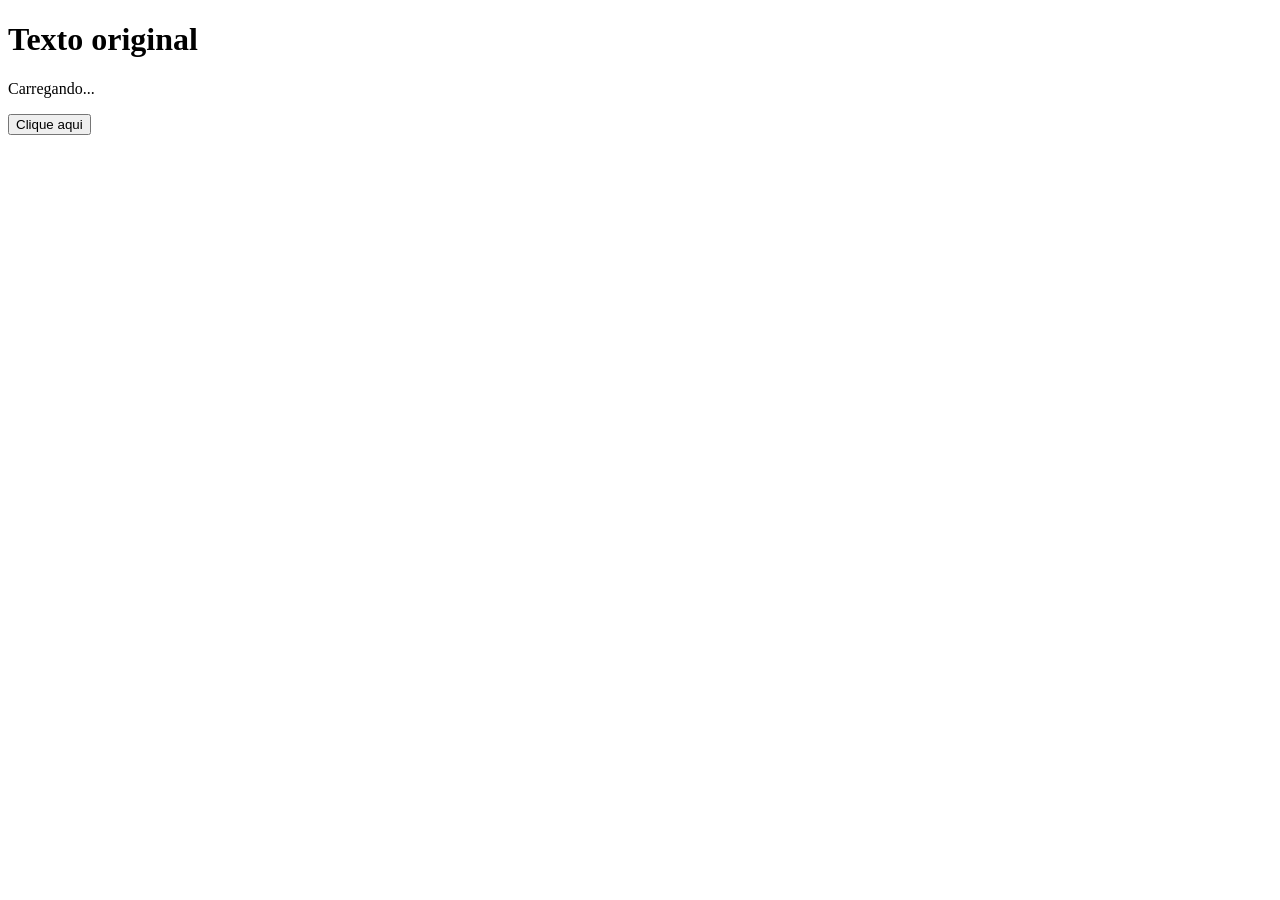
==== src/main/resources/templates/index.html @ 92497a8b "Exibindo imagens da API" ====
<!DOCTYPE html>
<html>
<head>
    <link rel="stylesheet" href="index.css">
</head>
<body>

    <h1 id="titulo">Texto original</h1>
    <div>
    <ul id="lista"></ul>
    </div>
    <p id = "loading">Carregando...</p>
    <button onclick="mudarTexto()">Clique aqui</button>

    <script src="index.js"></script>
</body>
</html>
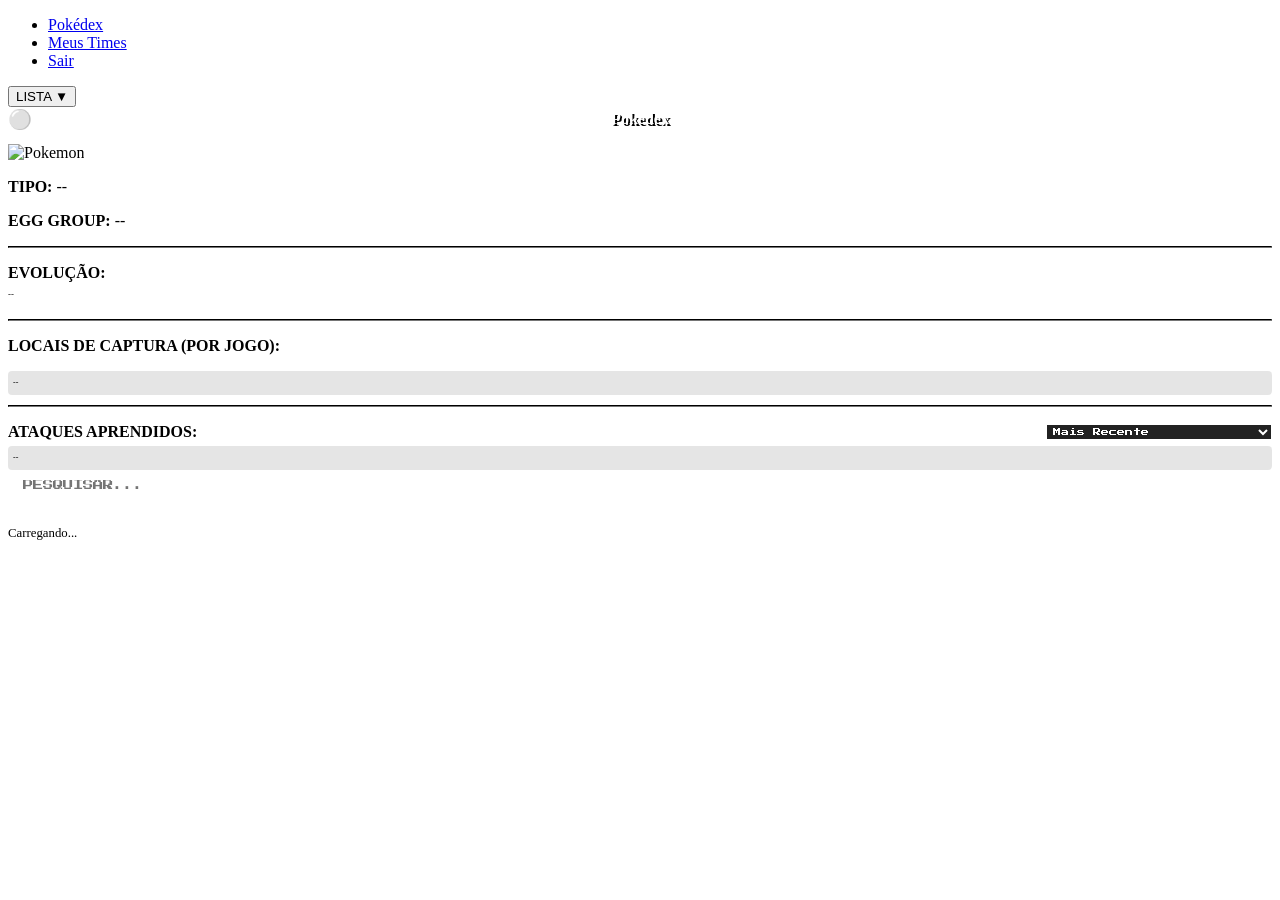
==== commit abebeccd: "Projeto antes de entrar no deploy" ====
--- a/src/main/resources/templates/index.html
+++ b/src/main/resources/templates/index.html
@@ -1,17 +1,165 @@
 <!DOCTYPE html>
-<html>
+<html lang="pt-BR">
 <head>
+    <meta charset="UTF-8">
+    <meta name="viewport" content="width=device-width, initial-scale=1.0">
+    <title>Pokédex</title>
+    <link href="https://fonts.googleapis.com/css2?family=Press+Start+2P&family=Roboto:wght@400;700&display=swap" rel="stylesheet">
+    <link rel="stylesheet" href="bootstrap.css">
     <link rel="stylesheet" href="index.css">
 </head>
 <body>
+    <!-- Menu Lateral -->
+    <div id="menuOverlay" class="menu-overlay" onclick="toggleMenu()"></div>
+    <div id="sideMenu" class="side-menu">
+        <ul>
+            <li><a href="/pokedex">Pokédex</a></li>
+            <li><a href="/times">Meus Times</a></li>
+            <li id="menuAdmin" style="display:none;"><a href="/admin">Controle de Usuários</a></li>
+            <li><a href="/logout">Sair</a></li>
+        </ul>
+    </div>
 
-    <h1 id="titulo">Texto original</h1>
-    <div>
-    <ul id="lista"></ul>
+    <div class="pokedex-wrapper">
+        
+        <!-- Left Panel (Details) -->
+        <div class="pokedex-left-panel" id="infoPanel">
+            <!-- Pokedex Header (Lights) -->
+            <div class="pokedex-header" style="justify-content: space-between; width: 100%; align-items: flex-start;">
+                <div style="display: flex; gap: 15px;">
+                    <div class="main-light pulse-light" onclick="toggleMenu()" title="Menu">
+                        <div class="main-light-reflection"></div>
+                    </div>
+                    <div class="small-lights">
+                        <div class="small-light red"></div>
+                        <div class="small-light yellow"></div>
+                        <div class="small-light green"></div>
+                    </div>
+                </div>
+                <button class="mobile-back-btn retro-text-sm" onclick="scrollToList()">LISTA ▼</button>
+            </div>
+
+            <!-- Left Main Screen (Info) -->
+            <div class="pokedex-screen-border">
+                <div class="pokedex-screen-header">
+                    <div class="screen-dot"></div>
+                    <div class="screen-dot"></div>
+                </div>
+                
+                <!-- The entire pokedex-screen is now scrollable -->
+                <div class="pokedex-screen">
+                    
+                    <div style="position: relative; width: 100%; margin-bottom: 0.8rem; display: flex; justify-content: center; align-items: center; min-height: 24px;">
+                        <span id="formEmojiBtn" class="retro-text" style="position: absolute; left: 0; cursor: pointer; user-select: none; font-size: 1.2rem; margin: 0;" onclick="nextForm()" title="Mudar Forma">⚪</span>
+                        <h1 id="pokemonNameDisplay" class="retro-text text-uppercase mb-0" style="font-size: 1.0rem; color: #fff; text-shadow: 2px 2px 0 #000; margin: 0;">Pokedex</h1>
+                        <span id="captureBtn" class="retro-text" style="position: absolute; right: 0; cursor: pointer; user-select: none; font-size: 1.2rem; margin: 0; display: none;" onclick="toggleCaptura()" title="Mudar Status de Captura">🔴</span>
+                    </div>
+                    
+                    <div class="pokemon-image-container">
+                        <img id="pokemonImageDisplay" src="" alt="Pokemon">
+                    </div>
+                    
+                    <div class="pokemon-info-display retro-text-sm">
+                        <p><strong>TIPO:</strong> <span id="pokemonTypesDisplay" class="text-uppercase">--</span></p>
+                        <p><strong>EGG GROUP:</strong> <span id="pokemonEggGroupsDisplay" class="text-uppercase">--</span></p>
+                        
+                        <hr style="border-color: #222; margin: 10px 0;">
+
+                        <p><strong>EVOLUÇÃO:</strong> <br><span id="pokemonEvoDisplay" class="text-uppercase" style="font-size: 0.55rem; line-height: 1.8; display: block; margin-top: 5px;">--</span></p>
+                        
+                        <hr style="border-color: #222; margin: 10px 0;">
+                        
+                        <p><strong>LOCAIS DE CAPTURA (POR JOGO):</strong></p>
+                        <div id="pokemonLocationsDisplay" class="text-uppercase" style="font-size: 0.5rem; line-height: 1.8; background: rgba(0,0,0,0.1); padding: 5px; border-radius: 4px; margin-bottom: 10px;">--</div>
+
+                        <hr style="border-color: #222; margin: 10px 0;">
+
+                        <p style="display:flex; justify-content:space-between; align-items:center; margin-bottom: 5px;">
+                            <strong>ATAQUES APRENDIDOS:</strong>
+                            <select id="movesGameSelect" onchange="window.updateMovesForSelectedGame()" style="background:#222; color:#fff; border:1px solid #fff; font-family:'Press Start 2P', cursive; font-size:0.5rem; padding:2px; max-width: 50%;">
+                                <option value="latest">Mais Recente</option>
+                                <option value="red-blue">Red/Blue</option>
+                                <option value="yellow">Yellow</option>
+                                <option value="gold-silver">Gold/Silver</option>
+                                <option value="crystal">Crystal</option>
+                                <option value="ruby-sapphire">Ruby/Sapphire</option>
+                                <option value="emerald">Emerald</option>
+                                <option value="firered-leafgreen">FireRed/LeafGreen</option>
+                                <option value="diamond-pearl">Diamond/Pearl</option>
+                                <option value="platinum">Platinum</option>
+                                <option value="heartgold-soulsilver">HeartGold/SoulSilver</option>
+                                <option value="black-white">Black/White</option>
+                                <option value="black-2-white-2">Black 2/White 2</option>
+                                <option value="x-y">X/Y</option>
+                                <option value="omega-ruby-alpha-sapphire">Omega Ruby/Alpha Sapphire</option>
+                                <option value="sun-moon">Sun/Moon</option>
+                                <option value="ultra-sun-ultra-moon">Ultra Sun/Ultra Moon</option>
+                                <option value="lets-go-pikachu-lets-go-eevee">Let's Go Pika/Eevee</option>
+                                <option value="sword-shield">Sword/Shield</option>
+                                <option value="brilliant-diamond-and-shining-pearl">BD/SP</option>
+                                <option value="legends-arceus">Legends Arceus</option>
+                                <option value="scarlet-violet">Scarlet/Violet</option>
+                            </select>
+                        </p>
+                        <div id="pokemonMovesDisplay" class="text-uppercase" style="font-size: 0.5rem; line-height: 1.8; background: rgba(0,0,0,0.1); padding: 5px; border-radius: 4px;">--</div>
+                    </div>
+                </div>
+
+                <div class="pokedex-screen-footer">
+                    <div class="screen-dot-large"></div>
+                    <div class="speaker-lines">
+                        <div class="speaker-line"></div>
+                        <div class="speaker-line"></div>
+                        <div class="speaker-line"></div>
+                    </div>
+                </div>
+            </div>
+        </div>
+
+        <!-- Central Hinge -->
+        <div class="pokedex-hinge">
+            <div class="hinge-line"></div>
+            <div class="hinge-line"></div>
+            <div class="hinge-line"></div>
+        </div>
+
+        <!-- Right Panel (List) -->
+        <div class="pokedex-right-panel" id="listPanel">
+            <div class="right-screen-border">
+                <div class="right-screen">
+                    
+                    <!-- Search Input Field -->
+                    <div style="padding: 0 5px 10px 5px; flex-shrink: 0;">
+                        <input type="text" id="searchInput" onkeyup="filtrarPokemons()" placeholder="Pesquisar..." style="width: 100%; padding: 10px; border-radius: 4px; border: 3px solid var(--pokedex-border); font-family: 'Press Start 2P', cursive; font-size: 0.65rem; text-transform: uppercase; background: #fff; color: #222;">
+                    </div>
+
+                    <div class="pokemon-list-container" id="listContainer">
+                        <ul id="lista" class="pokemon-list"></ul>
+                        <p id="loading" class="retro-text text-center mt-2" style="font-size: 0.8rem;">Carregando...</p>
+                    </div>
+                </div>
+            </div>
+            
+            <div class="right-buttons-container">
+                <div class="grid-buttons">
+                    <div class="grid-btn"></div>
+                    <div class="grid-btn"></div>
+                    <div class="grid-btn"></div>
+                    <div class="grid-btn"></div>
+                    <div class="grid-btn"></div>
+                    <div class="grid-btn"></div>
+                    <div class="grid-btn"></div>
+                    <div class="grid-btn"></div>
+                    <div class="grid-btn"></div>
+                    <div class="grid-btn"></div>
+                </div>
+                <div class="yellow-box"></div>
+            </div>
+        </div>
+
     </div>
-    <p id = "loading">Carregando...</p>
-    <button onclick="mudarTexto()">Clique aqui</button>
 
+    <script src="common.js"></script>
     <script src="index.js"></script>
 </body>
 </html>
